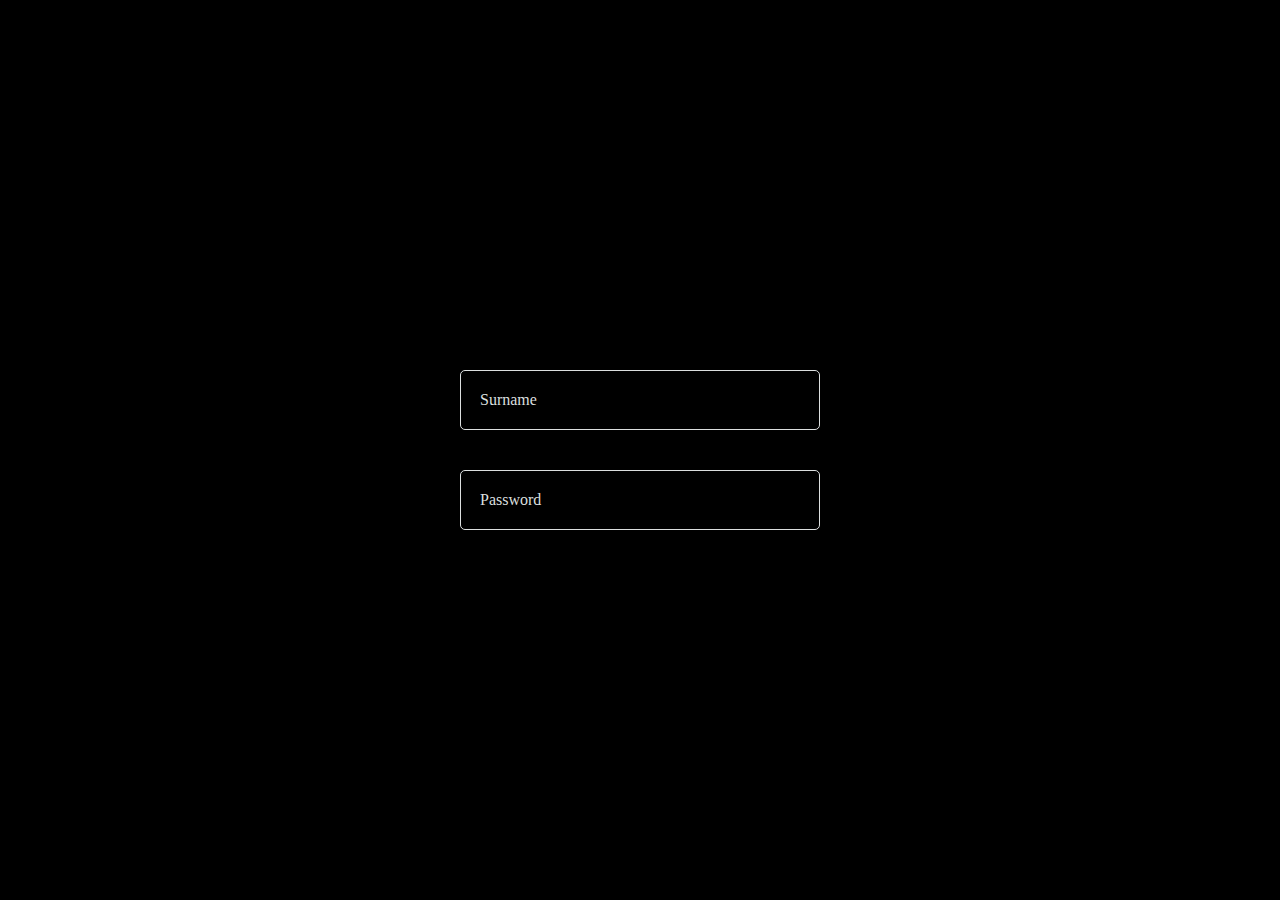
==== index.html @ 5a6280c8 "first commit" ====
<!DOCTYPE html>
<html lang="en">
<head>
    <meta charset="UTF-8">
    <meta name="viewport" content="width=device-width, initial-scale=1.0">
    <title>form</title>
    <link rel="stylesheet" href="css/style.css">
    </head>
    <body>
        <div class="input-group">
            <input type="text" required>
            <label for="">Surname</label>
        </div>
        
        <div class="input-group">
            <input type="password" required>
            <label for="">Password</label>
        </div>

      </body>
    </html>
---- css/style.css ----
*{
    margin: 0;
    padding: 0;
    box-sizing: border-box;
}
body{
    display: flex;
    min-height: 100vh;
    justify-content: center;
    align-items: center;
    flex-direction: column;
    background-color: black;
}

.input-group{
    margin: 20px 0;
    position: relative;
}
.input-group label{
    position: absolute;
    transform: translateY(-50%);
    top: 50%;
    left: 15px;
    font-size: 16px;
    pointer-events: none;
    color: rgb(218, 223, 223);
    padding: 0 5px;
    transition: .5s;
}

.input-group input{
    width: 360px;
    height: 60px;
    color: whitesmoke;
    font-size: 16px;
    padding: 0 15px;
    border: 1.2px solid rgb(220, 223, 223);
    background: transparent;
    border-radius: 5px;
}

.input-group input:focus~label,
.input-group input:valid~label {
    top: 0;
    background: #010031;
    font-size: 14px;
}
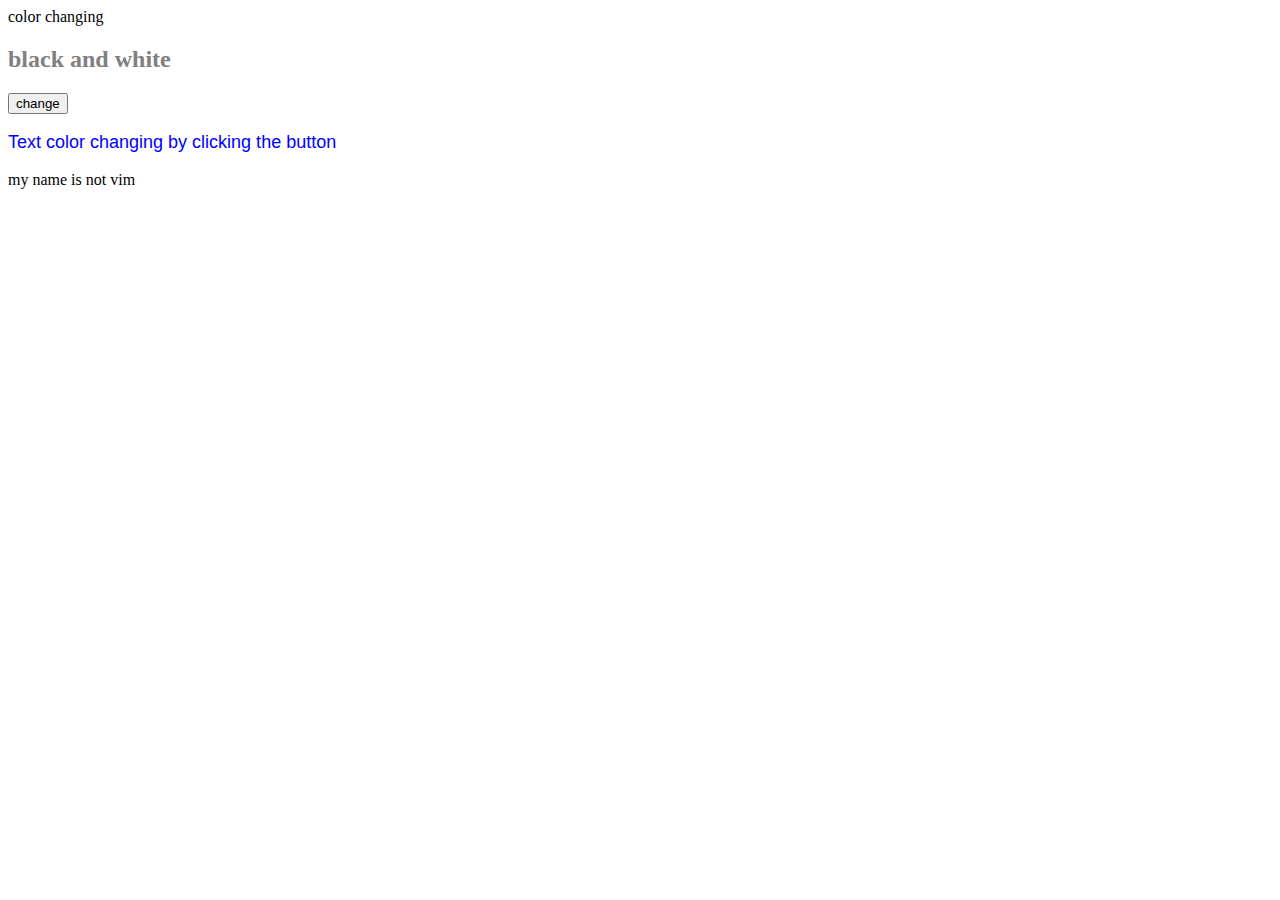
==== commit 58ab623b: "first commit" ====
--- a/index.html
+++ b/index.html
@@ -1,21 +1,53 @@
 <!DOCTYPE html>
 <html lang="en">
-<head>
-    <meta charset="UTF-8">
-    <meta name="viewport" content="width=device-width, initial-scale=1.0">
-    <title>form</title>
-    <link rel="stylesheet" href="css/style.css">
-    </head>
-    <body>
-        <div class="input-group">
-            <input type="text" required>
-            <label for="">Surname</label>
-        </div>
-        
-        <div class="input-group">
-            <input type="password" required>
-            <label for="">Password</label>
-        </div>
+  <head>
+    <meta charset="UTF-8" />
+    <meta name="viewport" content="width=device-width, initial-scale=1.0" />
+    <title>creative</title>
+    <style>
+      #deno {
+        font-size: 18px;
+        font-family: Arial, Helvetica, sans-serif;
+        color: blue;
+      }
+    </style>
+  </head>
+  <body>
+    color changing
+    <h2 id="color" style="color: gray">black and white</h2>
+    <button onclick="miro()">change</button>
+    <p id="deno">Text color changing by clicking the button</p>
+    <p id="demo"></p>
+    <script>
+      let x = 10;
+      let b = 12;
+      function value() {
+        if (1 < 0) {
+          return " my name is vim";
+        } else {
+          return " my name is not vim";
+        }
+      }
+      document.getElementById("demo").innerHTML = value();
 
-      </body>
-    </html>+      function miro() {
+        let change = document.getElementById("color");
+        let mange = (change.style.background = "gold");
+      }
+      function miro() {
+        let paragraph = document.getElementById("deno");
+        // let change = (paragraph.style.color = "blue");
+        if (paragraph != "blue") {
+          paragraph.style.color = "black";
+        } else {
+          paragraph.style.color = "pink";
+        }
+        let black = (document.body.style.backgroundColor = "black");
+      }
+
+      console.log(document.body.innerHTML);
+      document.innerHTML = "vim";
+      document.title = 'vim'
+    </script>
+  </body>
+</html>
